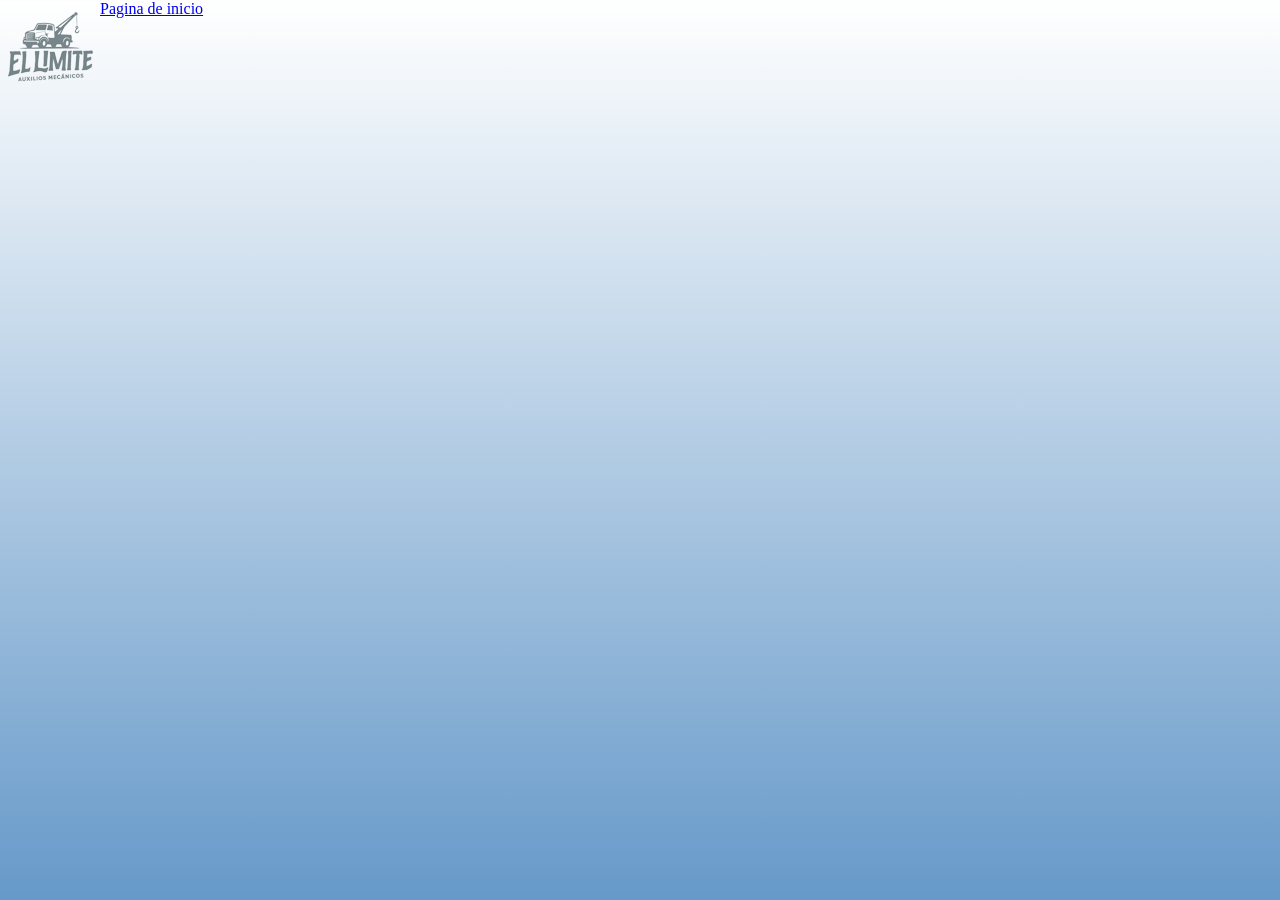
==== pages/DatosChoferes.html @ ecaa9088 "actualización y se agregar normalize" ====
<!DOCTYPE html>
<html lang="es">
<head>
    <meta charset="UTF-8">
    <meta name="viewport" content="width=device-width, initial-scale=1.0">
    <link rel="stylesheet" href="../CSS/style.css">
    <link rel="preload" href="../CSS/style.css" as="style">
    <link rel="stylesheet" href="CSS/normalize.css">
    <link rel="preload" href="CSS/normalize.css" as="style">
    <title>Datos de choferes</title>
</head>
<body class="body--duo">
    <header class="logo--header">
        <div>
            <img src="../assets/logo el limite 100x100 gris.png">
        </div>
        <div>
            <a href="../index.html">Pagina de inicio</a>
        </div>
    </header>
    <main>

    </main>
</body>
</html>
---- CSS/style.css ----
/*Roots*/
:root{
	--AzulMedio: #6699C9;
	--AzulOscuro: #3c6d9e;
	--Blanco: #ffffff;
}

/* Generales */
html{
	font-size: 62.5%;
    box-sizing: border-box;
    }
*, *:before, *:after {
    box-sizing: inherit;
}
body{
	font-size: 16px;
}

/*Index.htm*/
.body--index{
    background-image: linear-gradient(to top, var(--AzulMedio) 0%, var(--Blanco) 100%);
    margin: 0;
    min-height: 100vh;
    display: flex;
    justify-content: center;
    align-items: center;
}

.botones--index{
    display: flex;
    flex-direction: row;
    justify-content: center;
    align-items: center;
    gap: 4rem; /* Espacio opcional entre botones */
}

.DatosChoferes,
.Horarios {
    display: inline-block;
    width: 250px;
    text-align: center;
    background-color: var(--Blanco);
    color: black;
    text-decoration: none !important;
    border-radius: 8px;
    font-size: 2rem;
    font-weight: bold;
    padding: 2rem;
    border: 2px solid black;
    transition: background-color 0.3s ease;
    margin: 3rem;
}

.DatosChoferes:hover,
.Horarios:hover {
    text-decoration: none;
    background-color: hwb(184 54% 29%);
}

/*Choferes y horarios atributos*/

.body--duo{
    background-image: linear-gradient(to top, var(--AzulMedio) 0%, var(--Blanco) 100%);
    margin: 0;
    min-height: 100vh;
}

.logo--header{
    display: flex;
}
---- CSS/style.css ----
/*Roots*/
:root{
	--AzulMedio: #6699C9;
	--AzulOscuro: #3c6d9e;
	--Blanco: #ffffff;
}

/* Generales */
html{
	font-size: 62.5%;
    box-sizing: border-box;
    }
*, *:before, *:after {
    box-sizing: inherit;
}
body{
	font-size: 16px;
}

/*Index.htm*/
.body--index{
    background-image: linear-gradient(to top, var(--AzulMedio) 0%, var(--Blanco) 100%);
    margin: 0;
    min-height: 100vh;
    display: flex;
    justify-content: center;
    align-items: center;
}

.botones--index{
    display: flex;
    flex-direction: row;
    justify-content: center;
    align-items: center;
    gap: 4rem; /* Espacio opcional entre botones */
}

.DatosChoferes,
.Horarios {
    display: inline-block;
    width: 250px;
    text-align: center;
    background-color: var(--Blanco);
    color: black;
    text-decoration: none !important;
    border-radius: 8px;
    font-size: 2rem;
    font-weight: bold;
    padding: 2rem;
    border: 2px solid black;
    transition: background-color 0.3s ease;
    margin: 3rem;
}

.DatosChoferes:hover,
.Horarios:hover {
    text-decoration: none;
    background-color: hwb(184 54% 29%);
}

/*Choferes y horarios atributos*/

.body--duo{
    background-image: linear-gradient(to top, var(--AzulMedio) 0%, var(--Blanco) 100%);
    margin: 0;
    min-height: 100vh;
}

.logo--header{
    display: flex;
}
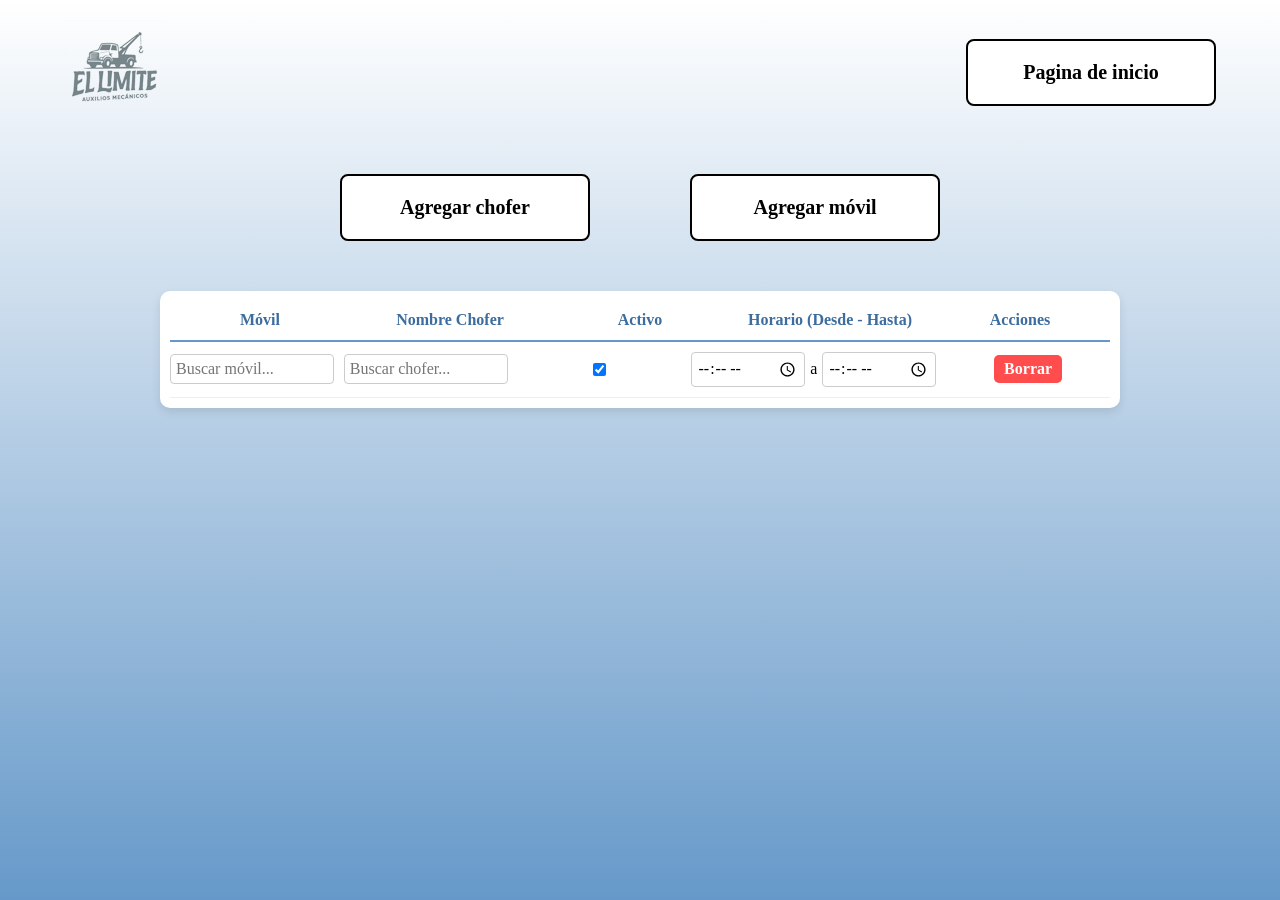
==== commit 6554da3e: "tercer commit actualizaciones" ====
--- a/pages/DatosChoferes.html
+++ b/pages/DatosChoferes.html
@@ -5,8 +5,9 @@
     <meta name="viewport" content="width=device-width, initial-scale=1.0">
     <link rel="stylesheet" href="../CSS/style.css">
     <link rel="preload" href="../CSS/style.css" as="style">
-    <link rel="stylesheet" href="CSS/normalize.css">
-    <link rel="preload" href="CSS/normalize.css" as="style">
+    <link rel="stylesheet" href="../CSS/normalize.css">
+    <link rel="preload" href="../CSS/normalize.css" as="style">
+    <script src="../js/app.js" defer></script>
     <title>Datos de choferes</title>
 </head>
 <body class="body--duo">
@@ -15,11 +16,124 @@
             <img src="../assets/logo el limite 100x100 gris.png">
         </div>
         <div>
-            <a href="../index.html">Pagina de inicio</a>
+            <a class="salir" href="../index.html">Pagina de inicio</a>
         </div>
     </header>
-    <main>
+    <nav class="botones--index">
+        <button id="btn-agregar-chofer" class="DatosChoferes">Agregar chofer</button>
+        <button id="btn-agregar-movil" class="Horarios">Agregar móvil</button>
+    </nav>
 
+    <main class="contenedor-lista">
+        <section class="tabla-choferes" id="lista-cuerpo">
+            <!-- Cabecera de la tabla -->
+            <div class="fila fila-header">
+                <p>Móvil</p>
+                <p>Nombre Chofer</p>
+                <p>Activo</p>
+                <p>Horario (Desde - Hasta)</p>
+                <p>Acciones</p>
+            </div>
+
+            <!-- Fila de ejemplo -->
+            <div class="fila">
+                <div class="columna-movil">
+                    <input type="text" class="input-tabla" list="lista-moviles" placeholder="Buscar móvil...">
+                </div>
+                <div class="columna-nombre">
+                    <input type="text" class="input-tabla" list="lista-choferes" placeholder="Buscar chofer...">
+                </div>
+                <div class="columna-activo">
+                    <input type="checkbox" checked>
+                </div>
+                <div class="columna-horario">
+                    <input type="time" class="input-time">
+                    <span>a</span>
+                    <input type="time" class="input-time">
+                </div>
+                <div class="columna-acciones">
+                    <button class="btn-borrar">Borrar</button>
+                </div>
+            </div>
+        </section>
+
+        <!-- Listas desplegables para búsqueda (Datalists) -->
+        <!-- Aquí se cargarán los datos que agregues con los botones superiores -->
+        <datalist id="lista-moviles">
+            <option value="001">
+            <option value="002">
+            <option value="003">
+        </datalist>
+
+        <datalist id="lista-choferes">
+            <option value="Juan Pérez">
+            <option value="Ricardo Gómez">
+            <option value="Alberto Fernández">
+        </datalist>
     </main>
+
+    <!-- Ventana Flotante (Modal) -->
+    <div id="modal-contenedor" class="modal-overlay oculto">
+        <div class="modal-contenido">
+            <h2 id="modal-titulo">Agregar Nuevo</h2>
+            
+            <!-- Formulario para Chofer -->
+            <div id="form-chofer" class="form-container oculto">
+                <div class="campo">
+                    <label for="chofer-nombre">Nombre y Apellido</label>
+                    <input type="text" id="chofer-nombre" class="input-tabla" placeholder="Ej: Juan Pérez">
+                </div>
+                <div class="campo">
+                    <label for="chofer-direccion">Dirección</label>
+                    <input type="text" id="chofer-direccion" class="input-tabla" placeholder="Calle 123">
+                </div>
+                <div class="campo">
+                    <label for="chofer-telefono">Teléfono</label>
+                    <input type="tel" id="chofer-telefono" class="input-tabla" placeholder="11 2233-4455">
+                </div>
+                <div class="campo">
+                    <label for="chofer-dni">DNI</label>
+                    <input type="number" id="chofer-dni" class="input-tabla" placeholder="Solo números">
+                </div>
+                <div class="campo-doble">
+                    <div class="campo">
+                        <label>Licencia (Desde)</label>
+                        <input type="date" id="chofer-licencia-desde" class="input-tabla">
+                    </div>
+                    <div class="campo">
+                        <label>Licencia (Hasta)</label>
+                        <input type="date" id="chofer-licencia-hasta" class="input-tabla">
+                    </div>
+                </div>
+            </div>
+
+            <!-- Formulario para Móvil -->
+            <div id="form-movil" class="form-container oculto">
+                <div class="campo">
+                    <label for="movil-numero">Número de Móvil</label>
+                    <input type="number" id="movil-numero" class="input-tabla" placeholder="Ej: 101">
+                </div>
+                <div class="campo">
+                    <label for="movil-marca">Marca</label>
+                    <input type="text" id="movil-marca" class="input-tabla" placeholder="Ej: Toyota">
+                </div>
+                <div class="campo-doble">
+                    <div class="campo">
+                        <label for="movil-modelo">Modelo</label>
+                        <input type="text" id="movil-modelo" class="input-tabla" placeholder="Ej: Corolla">
+                    </div>
+                    <div class="campo">
+                        <label for="movil-patente">Patente</label>
+                        <input type="text" id="movil-patente" class="input-tabla" placeholder="ABC-123">
+                    </div>
+                </div>
+            </div>
+
+            <div class="modal-botones">
+                <button id="btn-modal-confirmar" class="btn-borrar" style="background-color: var(--AzulMedio);">Confirmar</button>
+                <button id="btn-modal-cancelar" class="btn-borrar">Cancelar</button>
+            </div>
+        </div>
+    </div>
 </body>
 </html>
--- a/CSS/style.css
+++ b/CSS/style.css
@@ -36,7 +36,8 @@
 }
 
 .DatosChoferes,
-.Horarios {
+.Horarios,
+.salir {
     display: inline-block;
     width: 250px;
     text-align: center;
@@ -49,11 +50,16 @@
     padding: 2rem;
     border: 2px solid black;
     transition: background-color 0.3s ease;
+}
+
+.DatosChoferes,
+.Horarios {
     margin: 3rem;
 }
 
 .DatosChoferes:hover,
-.Horarios:hover {
+.Horarios:hover,
+.salir:hover {
     text-decoration: none;
     background-color: hwb(184 54% 29%);
 }
@@ -68,4 +74,139 @@
 
 .logo--header{
     display: flex;
-}+    justify-content: space-between;
+    align-items: center; /* Alinea verticalmente el logo y el botón */
+    padding: 2rem 5%;    /* Da espacio arriba/abajo y a los lados */
+}
+
+.salir {
+    margin: 0; /* Eliminamos el margen excesivo ya que el header tiene padding */
+}
+
+
+/* Choferes.html */
+
+/* Listado de Choferes */
+.contenedor-lista {
+    max-width: 1000px;
+    margin: 2rem auto;
+    padding: 0 2rem;
+}
+
+.tabla-choferes {
+    background-color: var(--Blanco);
+    border-radius: 10px;
+    padding: 1rem;
+    box-shadow: 0px 4px 10px rgba(0,0,0,0.1);
+}
+
+.fila {
+    display: flex;
+    justify-content: space-between;
+    align-items: center;
+    padding: 1rem 0;
+    border-bottom: 1px solid #eee;
+    gap: 1rem;
+}
+
+.fila-header {
+    font-weight: bold;
+    border-bottom: 2px solid var(--AzulMedio);
+    color: var(--AzulOscuro);
+    text-align: center;
+}
+
+.fila-header p {
+    margin: 0;
+    flex: 1;
+}
+
+.input-tabla, .input-time {
+    padding: 0.5rem;
+    border: 1px solid #ccc;
+    border-radius: 4px;
+    width: 100%; /* Asegura que el buscador ocupe el espacio de la columna */
+}
+
+.columna-movil, .columna-nombre, .columna-activo, .columna-horario, .columna-acciones {
+    flex: 1;
+    display: flex;
+    justify-content: center;
+    align-items: center;
+    gap: 0.5rem;
+}
+
+.btn-borrar {
+    background-color: #ff4d4d;
+    color: white;
+    border: none;
+    padding: 0.5rem 1rem;
+    border-radius: 5px;
+    cursor: pointer;
+    font-weight: bold;
+}
+
+.btn-borrar:hover {
+    background-color: #cc0000;
+}
+
+/* Estilos para la Ventana Flotante (Modal) */
+.modal-overlay {
+    position: fixed;
+    top: 0;
+    left: 0;
+    width: 100%;
+    height: 100%;
+    background-color: rgba(0, 0, 0, 0.5); /* Fondo oscuro semitransparente */
+    display: flex;
+    justify-content: center;
+    align-items: center;
+    z-index: 1000;
+}
+
+.modal-contenido {
+    background-color: var(--Blanco);
+    padding: 3rem;
+    border-radius: 10px;
+    width: 500px; /* Un poco más ancho para el formulario */
+    text-align: center;
+    box-shadow: 0px 5px 15px rgba(0,0,0,0.3);
+}
+
+.modal-botones {
+    display: flex;
+    justify-content: space-around;
+    margin-top: 2rem;
+}
+
+.oculto {
+    display: none !important;
+}
+
+.modal-contenido h2 {
+    font-size: 2.2rem;
+    margin-bottom: 2rem;
+    color: var(--AzulOscuro);
+}
+
+.campo {
+    text-align: left;
+    margin-bottom: 1.5rem;
+}
+
+.campo label {
+    display: block;
+    font-size: 1.4rem;
+    font-weight: bold;
+    margin-bottom: 0.5rem;
+    color: #555;
+}
+
+.campo-doble {
+    display: flex;
+    gap: 1rem;
+}
+
+.campo-doble .campo {
+    flex: 1;
+}
--- a/CSS/style.css
+++ b/CSS/style.css
@@ -36,7 +36,8 @@
 }
 
 .DatosChoferes,
-.Horarios {
+.Horarios,
+.salir {
     display: inline-block;
     width: 250px;
     text-align: center;
@@ -49,11 +50,16 @@
     padding: 2rem;
     border: 2px solid black;
     transition: background-color 0.3s ease;
+}
+
+.DatosChoferes,
+.Horarios {
     margin: 3rem;
 }
 
 .DatosChoferes:hover,
-.Horarios:hover {
+.Horarios:hover,
+.salir:hover {
     text-decoration: none;
     background-color: hwb(184 54% 29%);
 }
@@ -68,4 +74,139 @@
 
 .logo--header{
     display: flex;
-}+    justify-content: space-between;
+    align-items: center; /* Alinea verticalmente el logo y el botón */
+    padding: 2rem 5%;    /* Da espacio arriba/abajo y a los lados */
+}
+
+.salir {
+    margin: 0; /* Eliminamos el margen excesivo ya que el header tiene padding */
+}
+
+
+/* Choferes.html */
+
+/* Listado de Choferes */
+.contenedor-lista {
+    max-width: 1000px;
+    margin: 2rem auto;
+    padding: 0 2rem;
+}
+
+.tabla-choferes {
+    background-color: var(--Blanco);
+    border-radius: 10px;
+    padding: 1rem;
+    box-shadow: 0px 4px 10px rgba(0,0,0,0.1);
+}
+
+.fila {
+    display: flex;
+    justify-content: space-between;
+    align-items: center;
+    padding: 1rem 0;
+    border-bottom: 1px solid #eee;
+    gap: 1rem;
+}
+
+.fila-header {
+    font-weight: bold;
+    border-bottom: 2px solid var(--AzulMedio);
+    color: var(--AzulOscuro);
+    text-align: center;
+}
+
+.fila-header p {
+    margin: 0;
+    flex: 1;
+}
+
+.input-tabla, .input-time {
+    padding: 0.5rem;
+    border: 1px solid #ccc;
+    border-radius: 4px;
+    width: 100%; /* Asegura que el buscador ocupe el espacio de la columna */
+}
+
+.columna-movil, .columna-nombre, .columna-activo, .columna-horario, .columna-acciones {
+    flex: 1;
+    display: flex;
+    justify-content: center;
+    align-items: center;
+    gap: 0.5rem;
+}
+
+.btn-borrar {
+    background-color: #ff4d4d;
+    color: white;
+    border: none;
+    padding: 0.5rem 1rem;
+    border-radius: 5px;
+    cursor: pointer;
+    font-weight: bold;
+}
+
+.btn-borrar:hover {
+    background-color: #cc0000;
+}
+
+/* Estilos para la Ventana Flotante (Modal) */
+.modal-overlay {
+    position: fixed;
+    top: 0;
+    left: 0;
+    width: 100%;
+    height: 100%;
+    background-color: rgba(0, 0, 0, 0.5); /* Fondo oscuro semitransparente */
+    display: flex;
+    justify-content: center;
+    align-items: center;
+    z-index: 1000;
+}
+
+.modal-contenido {
+    background-color: var(--Blanco);
+    padding: 3rem;
+    border-radius: 10px;
+    width: 500px; /* Un poco más ancho para el formulario */
+    text-align: center;
+    box-shadow: 0px 5px 15px rgba(0,0,0,0.3);
+}
+
+.modal-botones {
+    display: flex;
+    justify-content: space-around;
+    margin-top: 2rem;
+}
+
+.oculto {
+    display: none !important;
+}
+
+.modal-contenido h2 {
+    font-size: 2.2rem;
+    margin-bottom: 2rem;
+    color: var(--AzulOscuro);
+}
+
+.campo {
+    text-align: left;
+    margin-bottom: 1.5rem;
+}
+
+.campo label {
+    display: block;
+    font-size: 1.4rem;
+    font-weight: bold;
+    margin-bottom: 0.5rem;
+    color: #555;
+}
+
+.campo-doble {
+    display: flex;
+    gap: 1rem;
+}
+
+.campo-doble .campo {
+    flex: 1;
+}
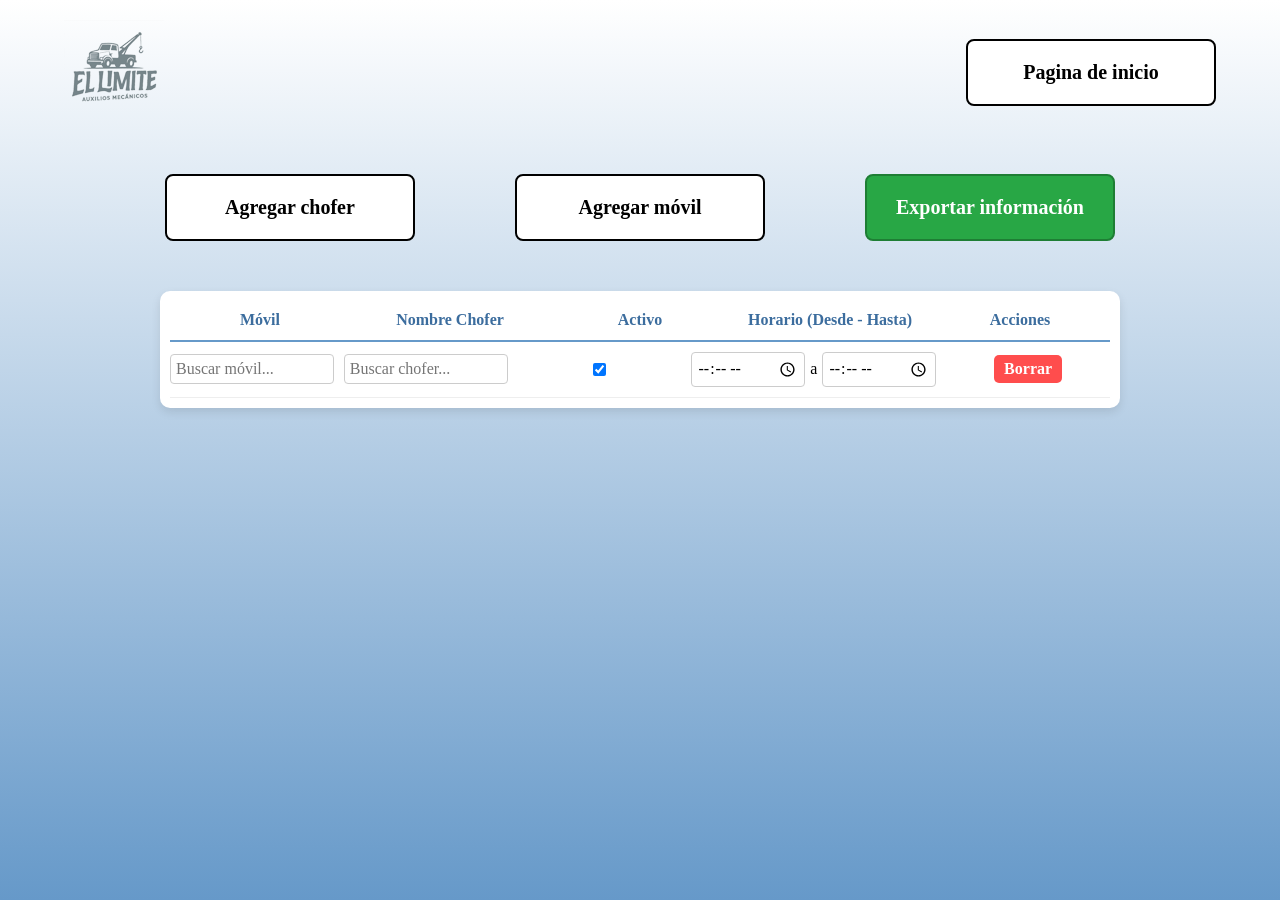
==== commit fee0eb7c: "actualiación, php apto para instalar en servidor local" ====
--- a/pages/DatosChoferes.html
+++ b/pages/DatosChoferes.html
@@ -22,6 +22,7 @@
     <nav class="botones--index">
         <button id="btn-agregar-chofer" class="DatosChoferes">Agregar chofer</button>
         <button id="btn-agregar-movil" class="Horarios">Agregar móvil</button>
+        <button id="btn-exportar" class="Horarios" style="background-color: #28a745; color: white; border-color: #1e7e34;">Exportar información</button>
     </nav>
 
     <main class="contenedor-lista">
--- a/CSS/style.css
+++ b/CSS/style.css
@@ -128,12 +128,16 @@
     width: 100%; /* Asegura que el buscador ocupe el espacio de la columna */
 }
 
-.columna-movil, .columna-nombre, .columna-activo, .columna-horario, .columna-acciones {
+.columna-movil, .columna-nombre, .columna-activo, .columna-horario, .columna-acciones, .columna-entrada, .columna-salida, .columna-hora, .columna-check {
     flex: 1;
     display: flex;
     justify-content: center;
     align-items: center;
     gap: 0.5rem;
+}
+
+.columna-check {
+    max-width: 50px; /* Columna angosta para el checkbox */
 }
 
 .btn-borrar {
@@ -148,6 +152,38 @@
 
 .btn-borrar:hover {
     background-color: #cc0000;
+}
+
+/* Botones específicos de Horarios */
+.btn-entrada {
+    background-color: #28a745;
+    color: white;
+    border: none;
+    padding: 0.8rem 1.5rem;
+    border-radius: 5px;
+    cursor: pointer;
+    font-weight: bold;
+    width: 90%;
+}
+
+.btn-salida {
+    background-color: #fd7e14;
+    color: white;
+    border: none;
+    padding: 0.8rem 1.5rem;
+    border-radius: 5px;
+    cursor: pointer;
+    font-weight: bold;
+    width: 90%;
+}
+
+.btn-entrada:hover { background-color: #218838; }
+.btn-salida:hover { background-color: #e36c09; }
+
+.texto-movil {
+    font-size: 1.8rem;
+    font-weight: bold;
+    margin: 0;
 }
 
 /* Estilos para la Ventana Flotante (Modal) */
@@ -210,3 +246,11 @@
 .campo-doble .campo {
     flex: 1;
 }
+
+.buscador-fecha {
+    display: flex;
+    align-items: center;
+    gap: 1rem;
+    font-size: 1.6rem;
+    font-weight: bold;
+}
--- a/CSS/style.css
+++ b/CSS/style.css
@@ -128,12 +128,16 @@
     width: 100%; /* Asegura que el buscador ocupe el espacio de la columna */
 }
 
-.columna-movil, .columna-nombre, .columna-activo, .columna-horario, .columna-acciones {
+.columna-movil, .columna-nombre, .columna-activo, .columna-horario, .columna-acciones, .columna-entrada, .columna-salida, .columna-hora, .columna-check {
     flex: 1;
     display: flex;
     justify-content: center;
     align-items: center;
     gap: 0.5rem;
+}
+
+.columna-check {
+    max-width: 50px; /* Columna angosta para el checkbox */
 }
 
 .btn-borrar {
@@ -148,6 +152,38 @@
 
 .btn-borrar:hover {
     background-color: #cc0000;
+}
+
+/* Botones específicos de Horarios */
+.btn-entrada {
+    background-color: #28a745;
+    color: white;
+    border: none;
+    padding: 0.8rem 1.5rem;
+    border-radius: 5px;
+    cursor: pointer;
+    font-weight: bold;
+    width: 90%;
+}
+
+.btn-salida {
+    background-color: #fd7e14;
+    color: white;
+    border: none;
+    padding: 0.8rem 1.5rem;
+    border-radius: 5px;
+    cursor: pointer;
+    font-weight: bold;
+    width: 90%;
+}
+
+.btn-entrada:hover { background-color: #218838; }
+.btn-salida:hover { background-color: #e36c09; }
+
+.texto-movil {
+    font-size: 1.8rem;
+    font-weight: bold;
+    margin: 0;
 }
 
 /* Estilos para la Ventana Flotante (Modal) */
@@ -210,3 +246,11 @@
 .campo-doble .campo {
     flex: 1;
 }
+
+.buscador-fecha {
+    display: flex;
+    align-items: center;
+    gap: 1rem;
+    font-size: 1.6rem;
+    font-weight: bold;
+}
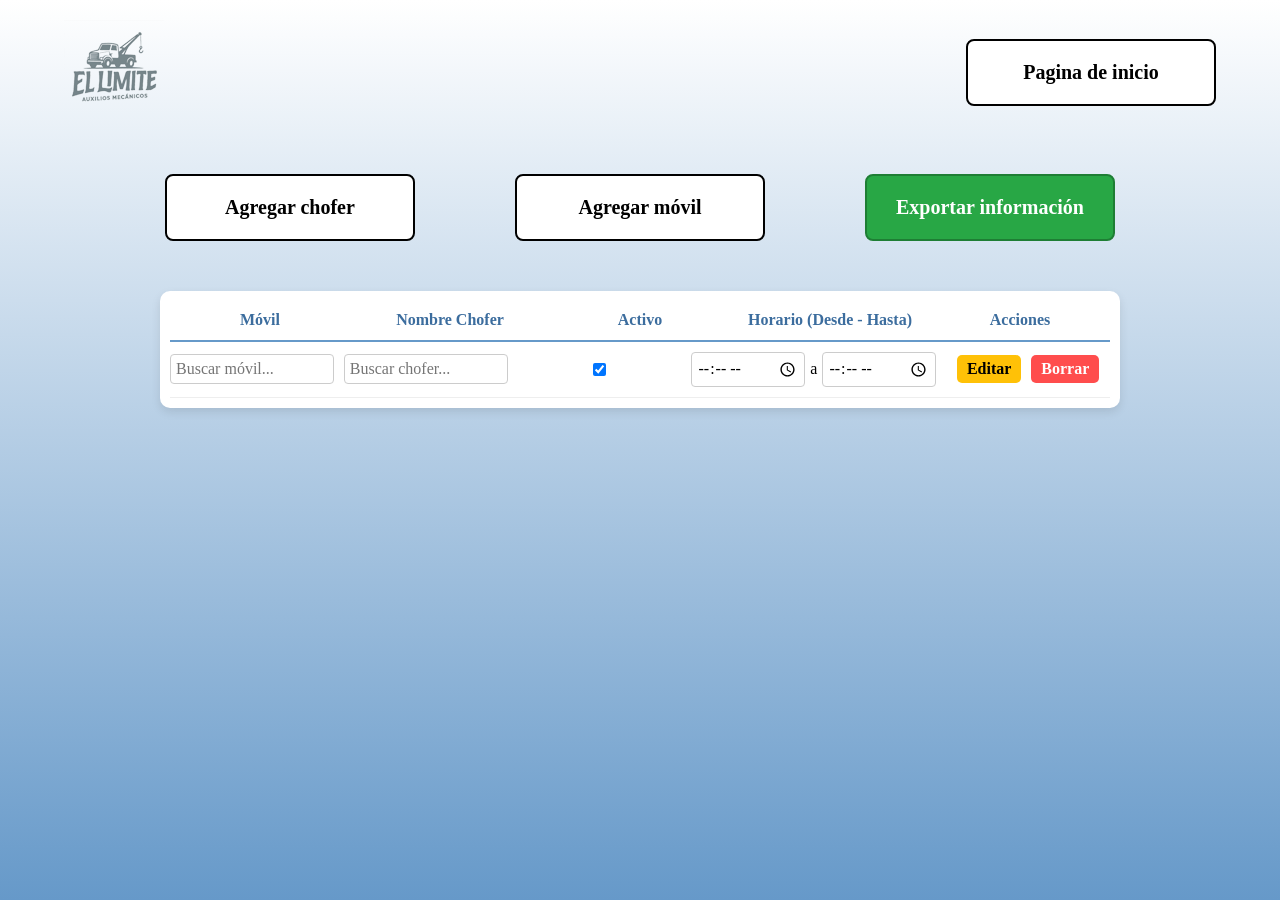
==== commit fcb1e1f6: "Actualización y cambios en Datos choferes" ====
--- a/pages/DatosChoferes.html
+++ b/pages/DatosChoferes.html
@@ -53,6 +53,7 @@
                     <input type="time" class="input-time">
                 </div>
                 <div class="columna-acciones">
+                    <button class="btn-editar">Editar</button>
                     <button class="btn-borrar">Borrar</button>
                 </div>
             </div>
--- a/CSS/style.css
+++ b/CSS/style.css
@@ -150,6 +150,21 @@
     font-weight: bold;
 }
 
+.btn-editar {
+    background-color: #ffc107;
+    color: black;
+    border: none;
+    padding: 0.5rem 1rem;
+    border-radius: 5px;
+    cursor: pointer;
+    font-weight: bold;
+    margin-right: 0.5rem;
+}
+
+.btn-editar:hover {
+    background-color: #e0a800;
+}
+
 .btn-borrar:hover {
     background-color: #cc0000;
 }
--- a/CSS/style.css
+++ b/CSS/style.css
@@ -150,6 +150,21 @@
     font-weight: bold;
 }
 
+.btn-editar {
+    background-color: #ffc107;
+    color: black;
+    border: none;
+    padding: 0.5rem 1rem;
+    border-radius: 5px;
+    cursor: pointer;
+    font-weight: bold;
+    margin-right: 0.5rem;
+}
+
+.btn-editar:hover {
+    background-color: #e0a800;
+}
+
 .btn-borrar:hover {
     background-color: #cc0000;
 }
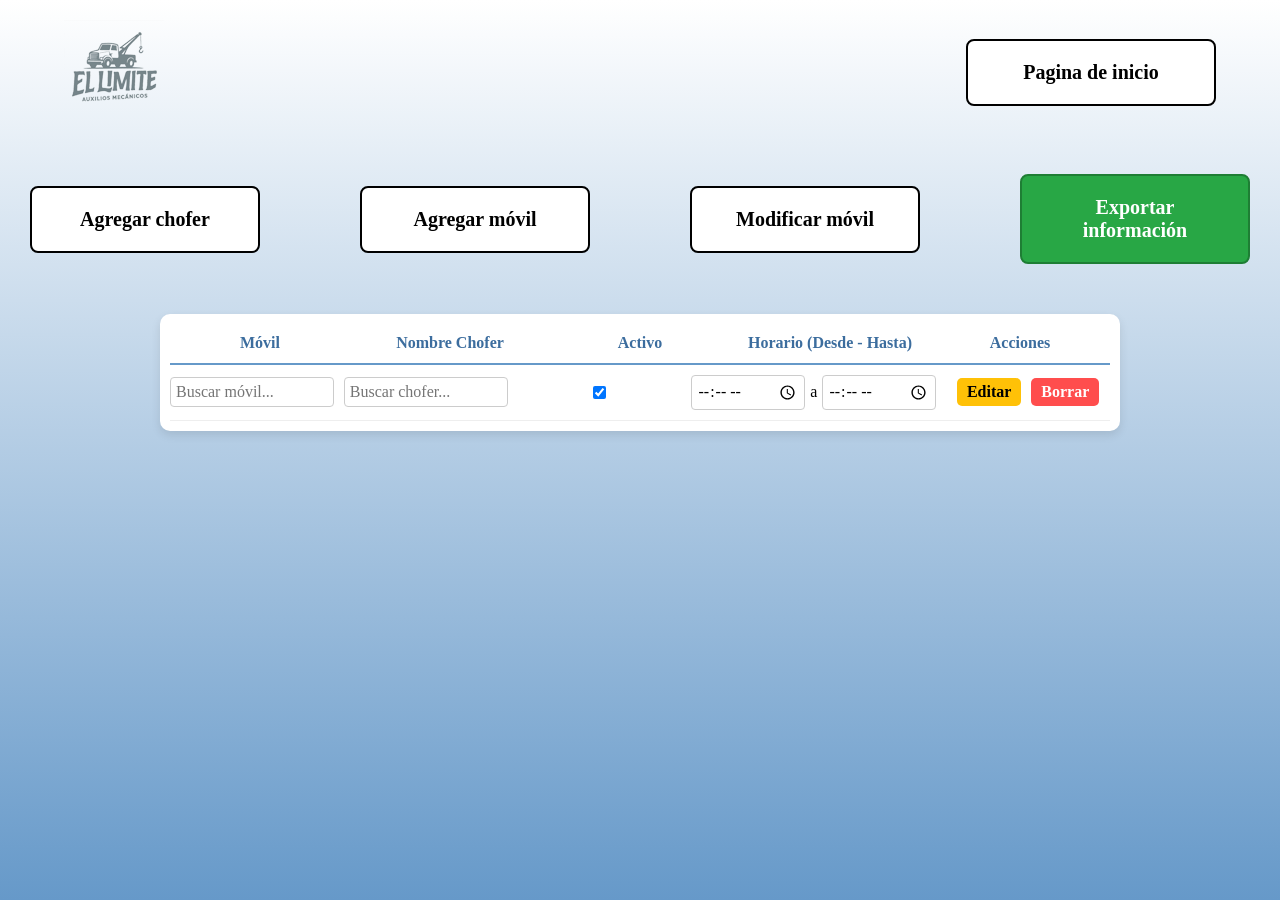
==== commit f1a692f1: "se agrega modificar moviles y se corrige la logica" ====
--- a/pages/DatosChoferes.html
+++ b/pages/DatosChoferes.html
@@ -22,6 +22,7 @@
     <nav class="botones--index">
         <button id="btn-agregar-chofer" class="DatosChoferes">Agregar chofer</button>
         <button id="btn-agregar-movil" class="Horarios">Agregar móvil</button>
+        <button id="btn-modificar-movil" class="Horarios">Modificar móvil</button>
         <button id="btn-exportar" class="Horarios" style="background-color: #28a745; color: white; border-color: #1e7e34;">Exportar información</button>
     </nav>
 
@@ -137,5 +138,43 @@
             </div>
         </div>
     </div>
+
+    <!-- Modal para Modificar Móvil (Búsqueda y Edición) -->
+    <div id="modal-modificar-movil" class="modal-overlay oculto">
+        <div class="modal-contenido">
+            <h2>Modificar Datos del Móvil</h2>
+            <div class="campo">
+                <label for="buscar-movil-edit">Seleccionar Móvil (Número):</label>
+                <input type="text" id="buscar-movil-edit" class="input-tabla" list="lista-moviles" placeholder="Escriba el número...">
+            </div>
+            
+            <div id="form-modificar-movil-campos" class="oculto">
+                <hr>
+                <div class="campo">
+                    <label for="edit-movil-numero">Número de Móvil</label>
+                    <input type="number" id="edit-movil-numero" class="input-tabla" readonly>
+                </div>
+                <div class="campo">
+                    <label for="edit-movil-marca">Marca</label>
+                    <input type="text" id="edit-movil-marca" class="input-tabla">
+                </div>
+                <div class="campo-doble">
+                    <div class="campo">
+                        <label for="edit-movil-modelo">Modelo</label>
+                        <input type="text" id="edit-movil-modelo" class="input-tabla">
+                    </div>
+                    <div class="campo">
+                        <label for="edit-movil-patente">Patente</label>
+                        <input type="text" id="edit-movil-patente" class="input-tabla">
+                    </div>
+                </div>
+            </div>
+
+            <div class="modal-botones">
+                <button id="btn-confirmar-mod-movil" class="btn-borrar" style="background-color: var(--AzulMedio);">Guardar Cambios</button>
+                <button id="btn-cancelar-mod-movil" class="btn-borrar">Cancelar</button>
+            </div>
+        </div>
+    </div>
 </body>
 </html>
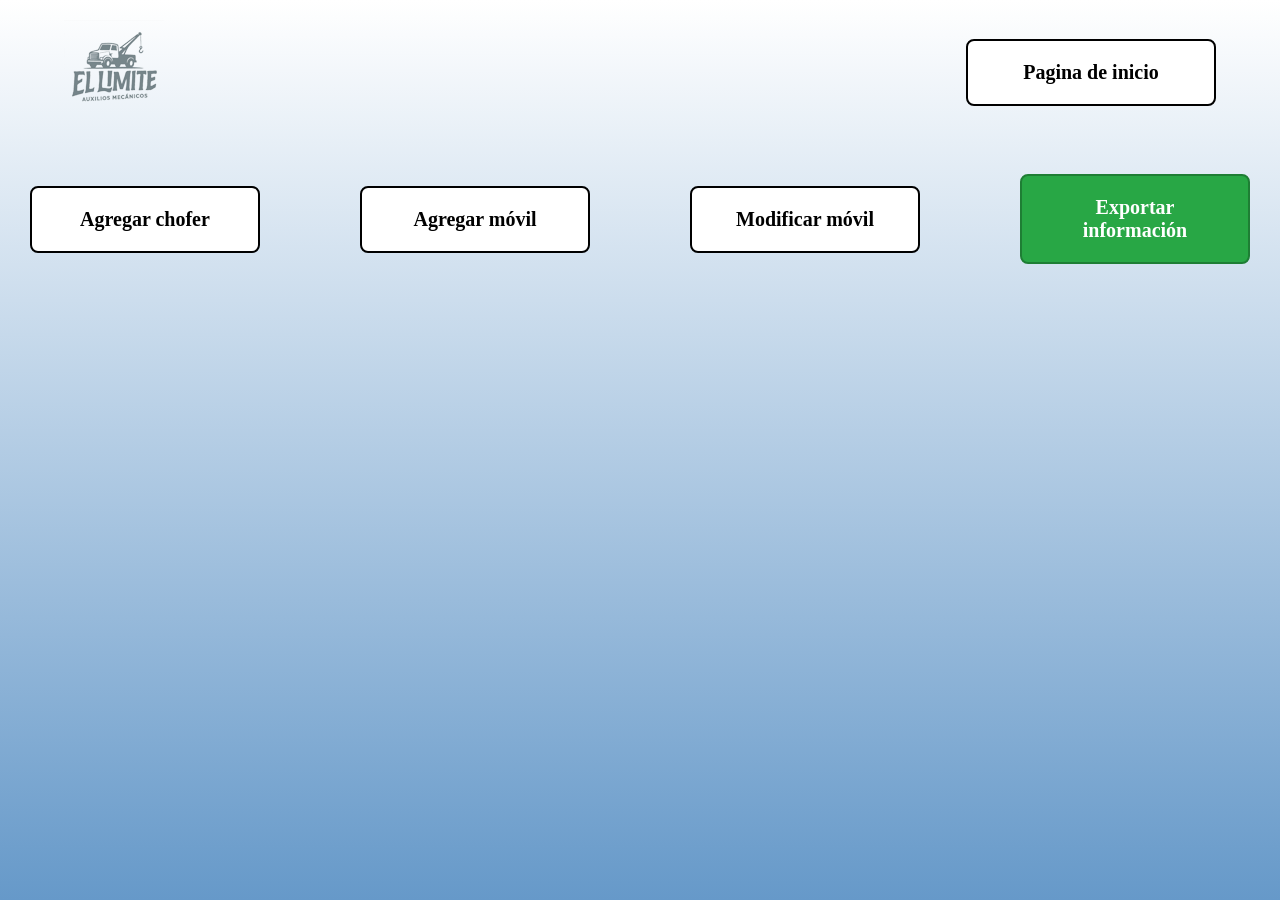
==== commit 00fdf6a4: "ajustes en el enlazado choferes y moviles" ====
--- a/pages/DatosChoferes.html
+++ b/pages/DatosChoferes.html
@@ -27,38 +27,8 @@
     </nav>
 
     <main class="contenedor-lista">
-        <section class="tabla-choferes" id="lista-cuerpo">
-            <!-- Cabecera de la tabla -->
-            <div class="fila fila-header">
-                <p>Móvil</p>
-                <p>Nombre Chofer</p>
-                <p>Activo</p>
-                <p>Horario (Desde - Hasta)</p>
-                <p>Acciones</p>
-            </div>
-
-            <!-- Fila de ejemplo -->
-            <div class="fila">
-                <div class="columna-movil">
-                    <input type="text" class="input-tabla" list="lista-moviles" placeholder="Buscar móvil...">
-                </div>
-                <div class="columna-nombre">
-                    <input type="text" class="input-tabla" list="lista-choferes" placeholder="Buscar chofer...">
-                </div>
-                <div class="columna-activo">
-                    <input type="checkbox" checked>
-                </div>
-                <div class="columna-horario">
-                    <input type="time" class="input-time">
-                    <span>a</span>
-                    <input type="time" class="input-time">
-                </div>
-                <div class="columna-acciones">
-                    <button class="btn-editar">Editar</button>
-                    <button class="btn-borrar">Borrar</button>
-                </div>
-            </div>
-        </section>
+        <!-- Las tablas de Choferes y Móviles se generarán aquí desde app.js -->
+        <div id="lista-cuerpo"></div>
 
         <!-- Listas desplegables para búsqueda (Datalists) -->
         <!-- Aquí se cargarán los datos que agregues con los botones superiores -->
--- a/CSS/style.css
+++ b/CSS/style.css
@@ -116,6 +116,18 @@
     text-align: center;
 }
 
+.titulo-seccion {
+    font-size: 2.4rem;
+    color: var(--AzulOscuro);
+    margin: 3rem 0 1.5rem 0;
+    border-left: 5px solid var(--AzulMedio);
+    padding-left: 1.5rem;
+}
+
+.seccion-tabla {
+    margin-bottom: 4rem;
+}
+
 .fila-header p {
     margin: 0;
     flex: 1;
--- a/CSS/style.css
+++ b/CSS/style.css
@@ -116,6 +116,18 @@
     text-align: center;
 }
 
+.titulo-seccion {
+    font-size: 2.4rem;
+    color: var(--AzulOscuro);
+    margin: 3rem 0 1.5rem 0;
+    border-left: 5px solid var(--AzulMedio);
+    padding-left: 1.5rem;
+}
+
+.seccion-tabla {
+    margin-bottom: 4rem;
+}
+
 .fila-header p {
     margin: 0;
     flex: 1;
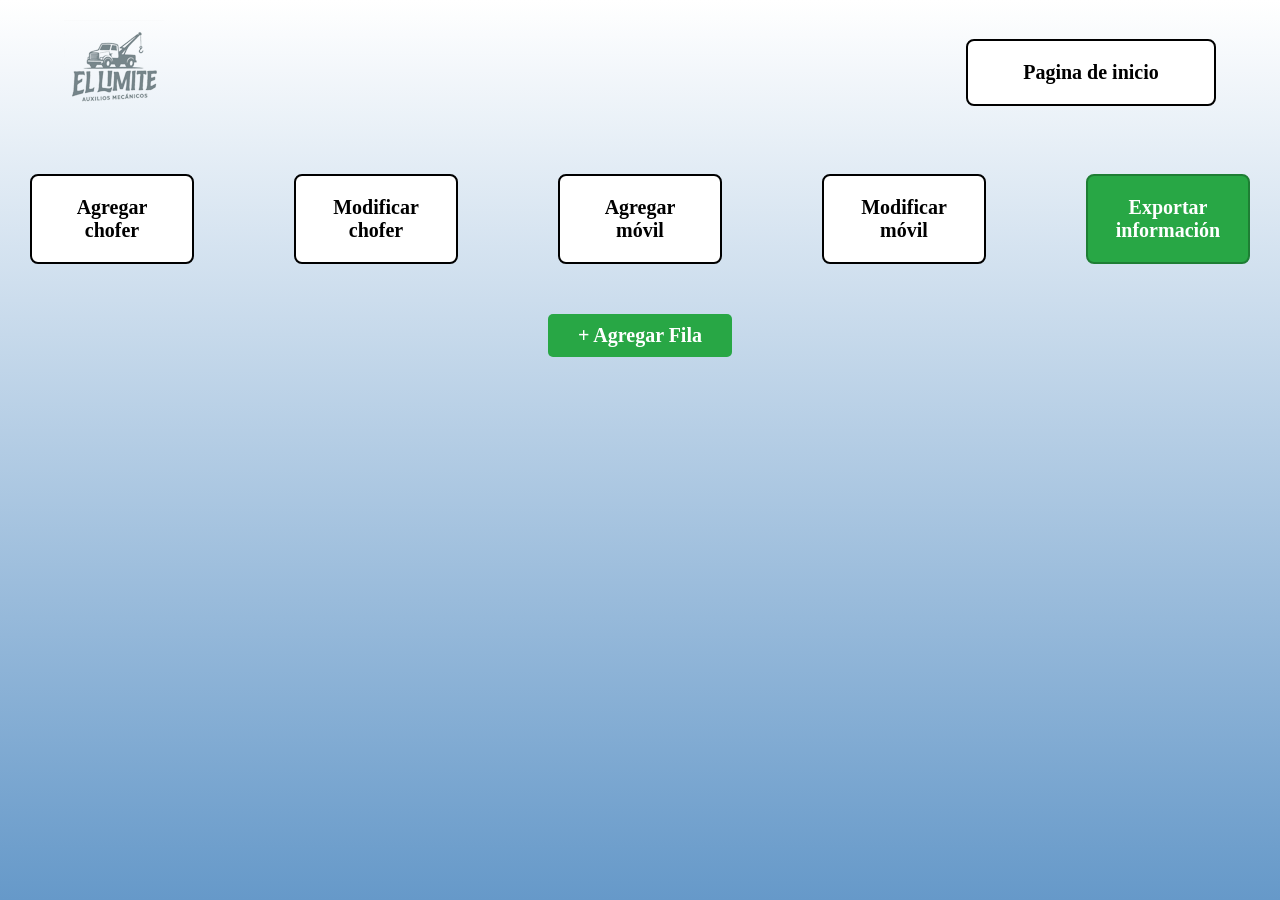
==== commit e28532f0: "actualización y arreglos en DatosChoferes" ====
--- a/pages/DatosChoferes.html
+++ b/pages/DatosChoferes.html
@@ -21,6 +21,7 @@
     </header>
     <nav class="botones--index">
         <button id="btn-agregar-chofer" class="DatosChoferes">Agregar chofer</button>
+        <button id="btn-modificar-chofer" class="Horarios">Modificar chofer</button>
         <button id="btn-agregar-movil" class="Horarios">Agregar móvil</button>
         <button id="btn-modificar-movil" class="Horarios">Modificar móvil</button>
         <button id="btn-exportar" class="Horarios" style="background-color: #28a745; color: white; border-color: #1e7e34;">Exportar información</button>
@@ -29,20 +30,14 @@
     <main class="contenedor-lista">
         <!-- Las tablas de Choferes y Móviles se generarán aquí desde app.js -->
         <div id="lista-cuerpo"></div>
+        
+        <div style="text-align: center; margin-top: 1rem;">
+            <button id="btn-nueva-fila" class="btn-entrada" style="width: auto; padding: 1rem 3rem; font-size: 2rem;">+ Agregar Fila</button>
+        </div>
 
         <!-- Listas desplegables para búsqueda (Datalists) -->
-        <!-- Aquí se cargarán los datos que agregues con los botones superiores -->
-        <datalist id="lista-moviles">
-            <option value="001">
-            <option value="002">
-            <option value="003">
-        </datalist>
-
-        <datalist id="lista-choferes">
-            <option value="Juan Pérez">
-            <option value="Ricardo Gómez">
-            <option value="Alberto Fernández">
-        </datalist>
+        <datalist id="lista-moviles-datalist"></datalist>
+        <datalist id="lista-choferes-datalist"></datalist>
     </main>
 
     <!-- Ventana Flotante (Modal) -->
@@ -61,8 +56,11 @@
                     <input type="text" id="chofer-direccion" class="input-tabla" placeholder="Calle 123">
                 </div>
                 <div class="campo">
-                    <label for="chofer-telefono">Teléfono</label>
-                    <input type="tel" id="chofer-telefono" class="input-tabla" placeholder="11 2233-4455">
+                    <label>Teléfono</label>
+                    <div class="campo-doble">
+                        <input type="number" id="chofer-cod-area" class="input-tabla" placeholder="Cód. área" oninput="if(this.value.length > 3) this.value = this.value.slice(0, 3);">
+                        <input type="number" id="chofer-nro-tel" class="input-tabla" placeholder="Nro" oninput="if(this.value.length > 8) this.value = this.value.slice(0, 8);">
+                    </div>
                 </div>
                 <div class="campo">
                     <label for="chofer-dni">DNI</label>
@@ -115,7 +113,9 @@
             <h2>Modificar Datos del Móvil</h2>
             <div class="campo">
                 <label for="buscar-movil-edit">Seleccionar Móvil (Número):</label>
-                <input type="text" id="buscar-movil-edit" class="input-tabla" list="lista-moviles" placeholder="Escriba el número...">
+                <select id="buscar-movil-edit" class="input-tabla">
+                    <option value="">-- Seleccione un móvil --</option>
+                </select>
             </div>
             
             <div id="form-modificar-movil-campos" class="oculto">
@@ -146,5 +146,57 @@
             </div>
         </div>
     </div>
+
+    <!-- Modal para Modificar Chofer -->
+    <div id="modal-modificar-chofer" class="modal-overlay oculto">
+        <div class="modal-contenido">
+            <h2>Modificar Datos del Chofer</h2>
+            <div class="campo">
+                <label for="select-chofer-edit">Seleccionar Chofer:</label>
+                <select id="select-chofer-edit" class="input-tabla">
+                    <option value="">-- Seleccione un chofer --</option>
+                </select>
+            </div>
+            
+            <div id="form-modificar-chofer-campos" class="oculto">
+                <hr>
+                <div class="campo">
+                    <label for="edit-chofer-nombre">Nombre y Apellido</label>
+                    <input type="text" id="edit-chofer-nombre" class="input-tabla">
+                </div>
+                <div class="campo">
+                    <label for="edit-chofer-direccion">Dirección</label>
+                    <input type="text" id="edit-chofer-direccion" class="input-tabla">
+                </div>
+                <div class="campo">
+                    <label>Teléfono</label>
+                    <div class="campo-doble">
+                        <input type="number" id="edit-chofer-cod-area" class="input-tabla" placeholder="Cód. área" oninput="if(this.value.length > 3) this.value = this.value.slice(0, 3);">
+                        <input type="number" id="edit-chofer-nro-tel" class="input-tabla" placeholder="Nro" oninput="if(this.value.length > 8) this.value = this.value.slice(0, 8);">
+                    </div>
+                </div>
+                <div class="campo">
+                    <label for="edit-chofer-dni">DNI</label>
+                    <input type="number" id="edit-chofer-dni" class="input-tabla">
+                </div>
+                <div class="campo-doble">
+                    <div class="campo">
+                        <label>Licencia (Desde)</label>
+                        <input type="date" id="edit-chofer-licencia-desde" class="input-tabla">
+                    </div>
+                    <div class="campo">
+                        <label>Licencia (Hasta)</label>
+                        <input type="date" id="edit-chofer-licencia-hasta" class="input-tabla">
+                    </div>
+                </div>
+            </div>
+
+            <div class="modal-botones" style="flex-wrap: wrap; gap: 10px;">
+                <button id="btn-confirmar-mod-chofer" class="btn-borrar" style="background-color: var(--AzulMedio); flex: 1;">Guardar Cambios</button>
+                <button id="btn-cancelar-mod-chofer" class="btn-borrar" style="flex: 1;">Cancelar</button>
+                <button id="btn-borrar-chofer-db" class="btn-borrar" style="width: 100%; margin-top: 10px;">Borrar Chofer</button>
+            </div>
+        </div>
+    </div>
 </body>
 </html>
--- a/CSS/style.css
+++ b/CSS/style.css
@@ -107,6 +107,11 @@
     padding: 1rem 0;
     border-bottom: 1px solid #eee;
     gap: 1rem;
+    transition: background-color 0.2s;
+}
+
+.fila:hover {
+    background-color: #f9f9f9;
 }
 
 .fila-header {
@@ -124,6 +129,13 @@
     padding-left: 1.5rem;
 }
 
+.titulo-planilla {
+    text-align: center;
+    color: var(--AzulOscuro);
+    font-size: 2.8rem;
+    margin-bottom: 2rem;
+}
+
 .seccion-tabla {
     margin-bottom: 4rem;
 }
@@ -135,9 +147,61 @@
 
 .input-tabla, .input-time {
     padding: 0.5rem;
+    padding-right: 2.5rem; /* Espacio para el triángulo */
     border: 1px solid #ccc;
     border-radius: 4px;
     width: 100%; /* Asegura que el buscador ocupe el espacio de la columna */
+    font-family: inherit;
+    font-size: 1.4rem;
+    background-color: #fff;
+    outline: none;
+    transition: border-color 0.3s;
+    cursor: text;
+}
+
+/* Forzar que el triángulo del datalist sea siempre visible y actúe como botón */
+input::-webkit-calendar-picker-indicator {
+    display: block !important;
+    opacity: 1 !important;
+    cursor: pointer;
+    position: absolute;
+    right: 8px;
+    top: 50%;
+    transform: translateY(-50%);
+    width: 18px;
+    height: 18px;
+    z-index: 5;
+}
+
+/* Ocultar flechas (spinners) en inputs de tipo número */
+/* Chrome, Safari, Edge, Opera */
+input::-webkit-outer-spin-button,
+input::-webkit-inner-spin-button {
+  -webkit-appearance: none;
+  margin: 0;
+}
+/* Firefox */
+input[type=number] {
+  -moz-appearance: textfield;
+}
+
+/* Ocultar el ícono del reloj en campos de hora para evitar desplazamientos */
+input[type="time"]::-webkit-calendar-picker-indicator {
+    display: none !important;
+}
+
+/* Contenedor relativo para el input y su indicador */
+.columna-nombre, .columna-movil {
+    position: relative;
+}
+
+select.input-tabla {
+    cursor: pointer;
+}
+
+.input-tabla:focus {
+    border-color: var(--AzulMedio);
+    box-shadow: 0 0 5px rgba(102, 153, 201, 0.3);
 }
 
 .columna-movil, .columna-nombre, .columna-activo, .columna-horario, .columna-acciones, .columna-entrada, .columna-salida, .columna-hora, .columna-check {
@@ -173,12 +237,26 @@
     margin-right: 0.5rem;
 }
 
+.btn-guardar {
+    background-color: #28a745;
+    color: white;
+    border: none;
+    padding: 0.5rem 1rem;
+    border-radius: 5px;
+    cursor: pointer;
+    font-weight: bold;
+}
+
 .btn-editar:hover {
     background-color: #e0a800;
 }
 
 .btn-borrar:hover {
     background-color: #cc0000;
+}
+
+.btn-guardar:hover {
+    background-color: #218838;
 }
 
 /* Botones específicos de Horarios */
--- a/CSS/style.css
+++ b/CSS/style.css
@@ -107,6 +107,11 @@
     padding: 1rem 0;
     border-bottom: 1px solid #eee;
     gap: 1rem;
+    transition: background-color 0.2s;
+}
+
+.fila:hover {
+    background-color: #f9f9f9;
 }
 
 .fila-header {
@@ -124,6 +129,13 @@
     padding-left: 1.5rem;
 }
 
+.titulo-planilla {
+    text-align: center;
+    color: var(--AzulOscuro);
+    font-size: 2.8rem;
+    margin-bottom: 2rem;
+}
+
 .seccion-tabla {
     margin-bottom: 4rem;
 }
@@ -135,9 +147,61 @@
 
 .input-tabla, .input-time {
     padding: 0.5rem;
+    padding-right: 2.5rem; /* Espacio para el triángulo */
     border: 1px solid #ccc;
     border-radius: 4px;
     width: 100%; /* Asegura que el buscador ocupe el espacio de la columna */
+    font-family: inherit;
+    font-size: 1.4rem;
+    background-color: #fff;
+    outline: none;
+    transition: border-color 0.3s;
+    cursor: text;
+}
+
+/* Forzar que el triángulo del datalist sea siempre visible y actúe como botón */
+input::-webkit-calendar-picker-indicator {
+    display: block !important;
+    opacity: 1 !important;
+    cursor: pointer;
+    position: absolute;
+    right: 8px;
+    top: 50%;
+    transform: translateY(-50%);
+    width: 18px;
+    height: 18px;
+    z-index: 5;
+}
+
+/* Ocultar flechas (spinners) en inputs de tipo número */
+/* Chrome, Safari, Edge, Opera */
+input::-webkit-outer-spin-button,
+input::-webkit-inner-spin-button {
+  -webkit-appearance: none;
+  margin: 0;
+}
+/* Firefox */
+input[type=number] {
+  -moz-appearance: textfield;
+}
+
+/* Ocultar el ícono del reloj en campos de hora para evitar desplazamientos */
+input[type="time"]::-webkit-calendar-picker-indicator {
+    display: none !important;
+}
+
+/* Contenedor relativo para el input y su indicador */
+.columna-nombre, .columna-movil {
+    position: relative;
+}
+
+select.input-tabla {
+    cursor: pointer;
+}
+
+.input-tabla:focus {
+    border-color: var(--AzulMedio);
+    box-shadow: 0 0 5px rgba(102, 153, 201, 0.3);
 }
 
 .columna-movil, .columna-nombre, .columna-activo, .columna-horario, .columna-acciones, .columna-entrada, .columna-salida, .columna-hora, .columna-check {
@@ -173,12 +237,26 @@
     margin-right: 0.5rem;
 }
 
+.btn-guardar {
+    background-color: #28a745;
+    color: white;
+    border: none;
+    padding: 0.5rem 1rem;
+    border-radius: 5px;
+    cursor: pointer;
+    font-weight: bold;
+}
+
 .btn-editar:hover {
     background-color: #e0a800;
 }
 
 .btn-borrar:hover {
     background-color: #cc0000;
+}
+
+.btn-guardar:hover {
+    background-color: #218838;
 }
 
 /* Botones específicos de Horarios */
